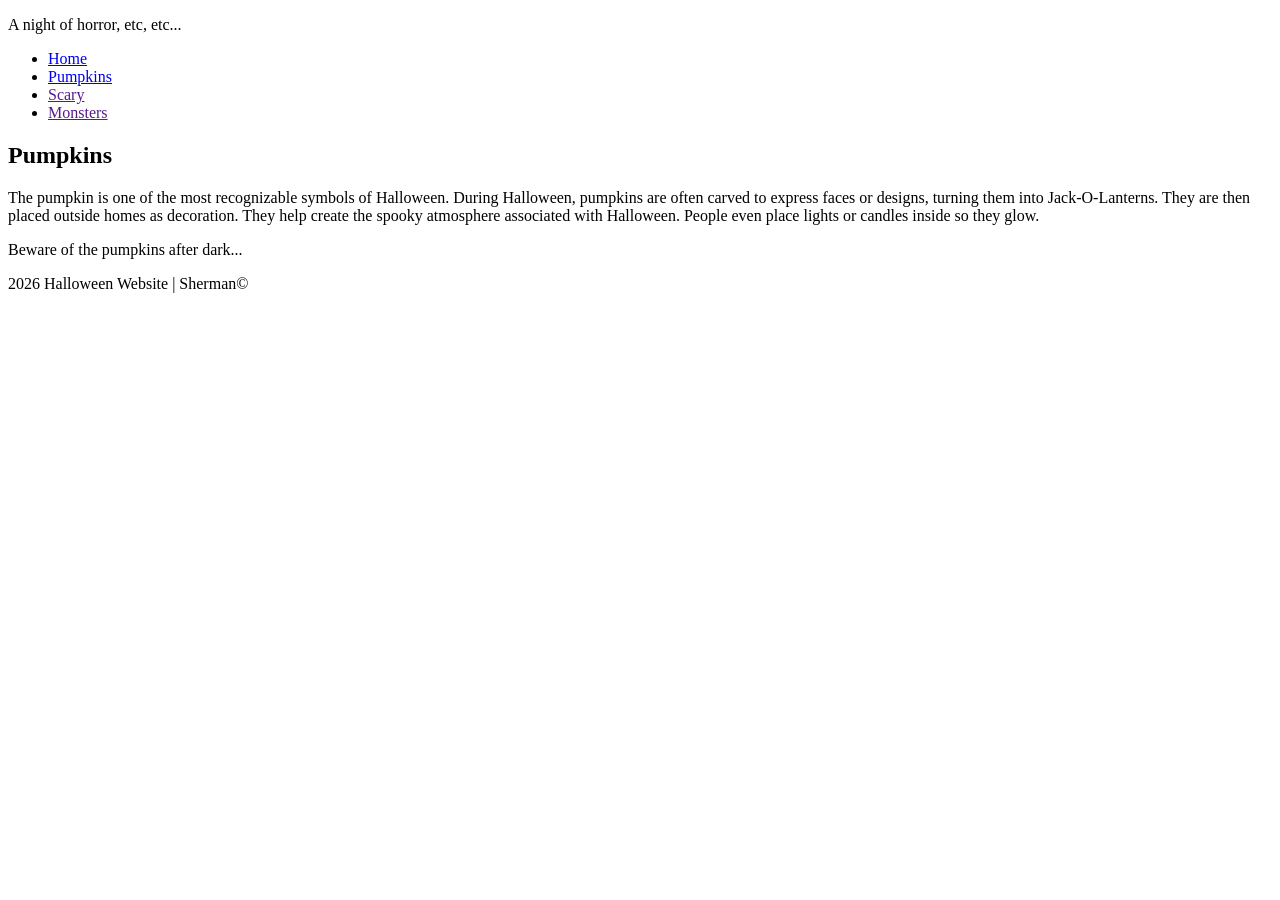
==== pumpkin.html @ 22f14f59 "lab1" ====
<!DOCTYPE html>
<html lang="en">

<head>
    <meta charset="UTF-8">
    <meta name = "viewport" content = "width = device-width, initial-scale = 1">
    <title>Pumpkins</title>
    <link rel = "stylesheet" href = "styles.css">
</head>

<body class = "pumpkin-page">
<div>
    <header>
        <p>A night of horror, etc, etc...</p>
    </header>

    <nav class = "pumpkin-nav">
        <ul>
            <li><a href = "index.html">Home</a></li>
            <li><a href = "pumpkin.html">Pumpkins</a></li>
            <li><a href = "">Scary</a></li>
            <li><a href = "">Monsters</a></li>
        </ul>
    </nav>

    <main>
        <h2>Pumpkins</h2>
        <p>
            The pumpkin is one of the most recognizable symbols of Halloween.
            During Halloween, pumpkins are often carved to express faces or designs, turning them into Jack-O-Lanterns.
            They are then placed outside homes as decoration.
            They help create the spooky atmosphere associated with Halloween.
            People even place lights or candles inside so they glow.
        </p>

        <p class = "spooky-text">
            Beware of the pumpkins after dark...
        </p>
    </main>

    <footer>
        <p>2026 Halloween Website | Sherman&copy;</p>
    </footer>
</div>
</body>
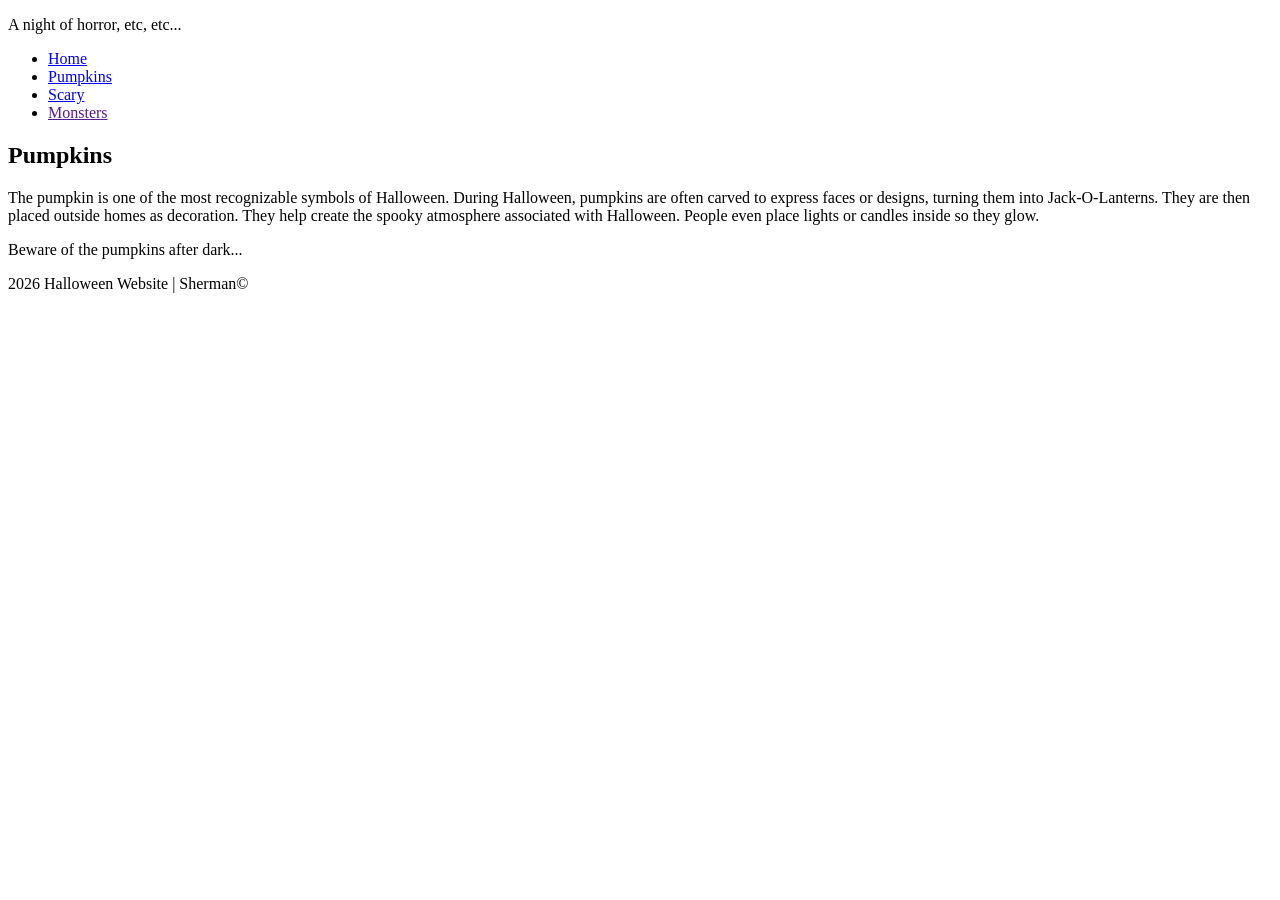
==== commit 0b82b3ed: "disc 2 progress" ====
--- a/pumpkin.html
+++ b/pumpkin.html
@@ -9,7 +9,7 @@
 </head>
 
 <body class = "pumpkin-page">
-<div>
+<div class = "pumpkin-page-content">
     <header>
         <p>A night of horror, etc, etc...</p>
     </header>
@@ -18,7 +18,7 @@
         <ul>
             <li><a href = "index.html">Home</a></li>
             <li><a href = "pumpkin.html">Pumpkins</a></li>
-            <li><a href = "">Scary</a></li>
+            <li><a href = "scary.html">Scary</a></li>
             <li><a href = "">Monsters</a></li>
         </ul>
     </nav>
